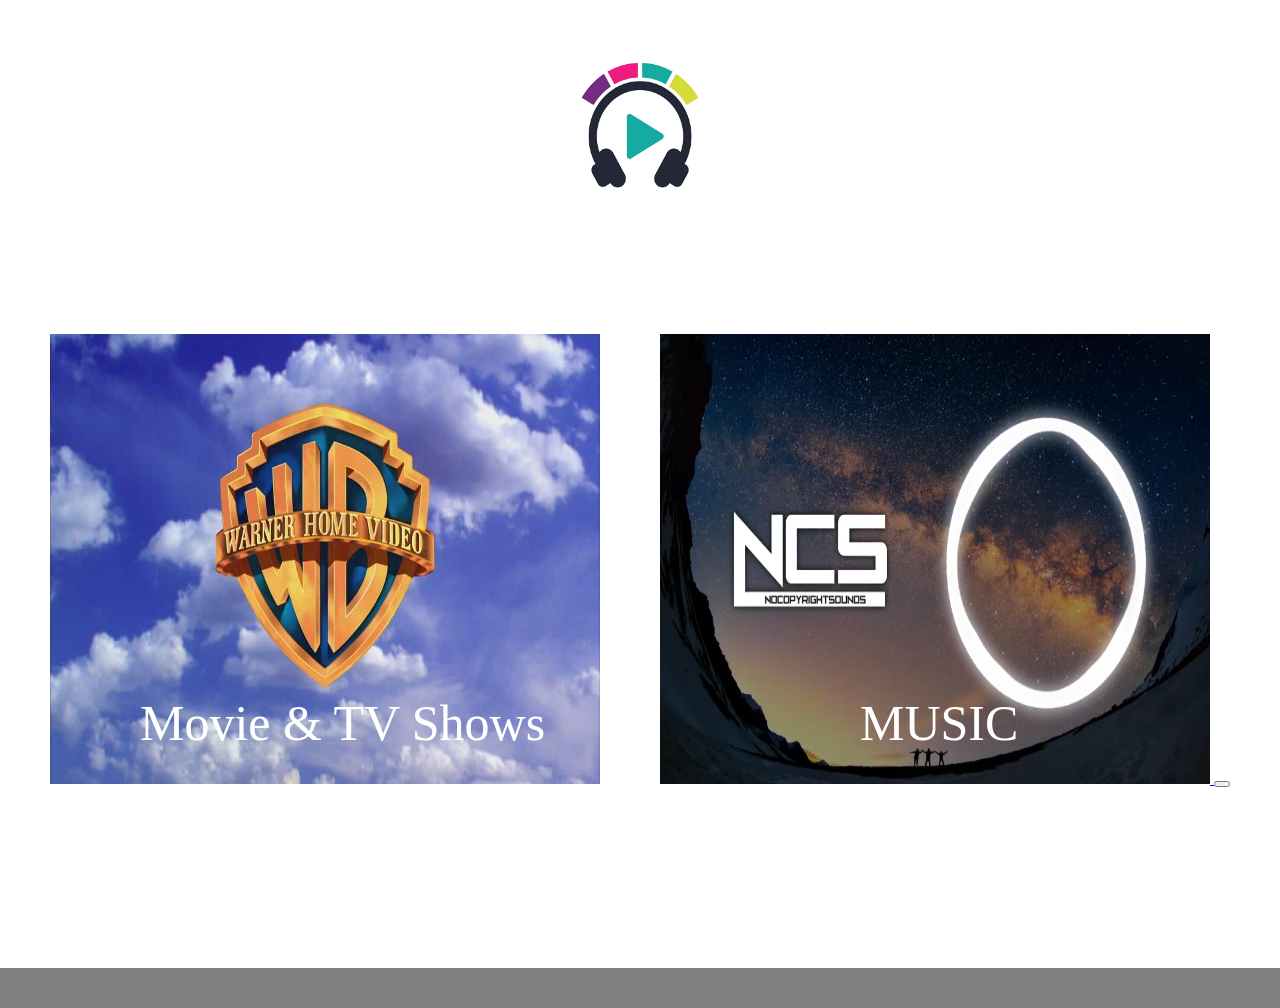
==== index.html @ e183c31b "updating" ====
<!DOCTYPE html>
<html lang="en">

<head>
    <meta charset="UTF-8">
    <meta name="viewport" content="width=device-width, initial-scale=1.0">
    <title>Access</title>
    <!-- this has to be a css file -->
    <link rel="stylesheet" href="css/reset.css">
    <link rel="stylesheet" href="css/master.css">
    <link rel="stylesheet" href="https://cdnjs.cloudflare.com/ajax/libs/animate.css/4.1.1/animate.min.css" />
</head>

<body>
    <div id="siteContainer">
        <header id="mainHeader">
            <div id="logo" class="animate__animated animate__flash">
                <img class="iconImage" src="images/LOGO.jpg" alt="logo" width="350px" height="250px">

            </div>
        </header>
        <!-- Close mainHeader -->
        <div id="Categories_area">
            <div id="Video_section" class="animate__animated animate__backInLeft">
                <h2>Movie & TV Shows</h2>
                <a href="video.html" id="video_thumbnails" onclick="document.location=video+'.html';return false;">
                    <img src="images/video_image.jpg" alt="video" class="thumbnails" width="550px" height="450px">
                </a>
                <!-- <button class="button_closed"></button> -->
            </div>
            <!-- Close Video section -->
            <div id="Audio_section" class="animate__animated animate__backInRight">
                <h2>MUSIC</h2>
                <a href="audio.html" id="audio_thumbnails" onclick="document.location=audio+'.html';return false;">
                    <img src="images/audio_image.jpg" alt="audio" class="thumbnails" width="550px" height="450px">
                    <button id="button_closed"></button>
                </a>
            </div>
            <!-- Close audio section -->
        </div>
        <div id="solid"></div>
        <!-- script files always go here -->

    </div>
    <script type="module" src="js/function.js"></script>
    <script type="module" src="js/video.js"></script>
</body>

</html>
---- css/master.css ----
#logo{text-align:center}#Categories_area{display:flex;flex-direction:row;justify-content:center;margin-top:80px}#Video_section{padding-right:60px;position:relative}#Video_section:hover img{opacity:40%}#Video_section h2{top:360px;position:absolute;left:70px;color:#fff;font-size:35px}#Audio_section{position:relative}#Audio_section:hover img{opacity:40%}#Audio_section:hover button{height:50px;width:50px;background:lime;border:none;border-radius:25px;color:#fff;font:normal bold 22px "Open Sans",sans-serif;text-align:center;white-space:nowrap;overflow:hidden}#Audio_section:hover button:hover{width:180px;transition:width 1s}#Audio_section:hover button:hover:after{content:"New Project"}#Audio_section h2{top:360px;position:absolute;left:180px;color:#fff;font-size:35px}#solid{background-color:gray;width:100%;height:40px;margin-top:180px}#Video_area{position:relative;flex-direction:row;margin-left:30px}#Video_area p{position:absolute;text-align:center;width:400px;font-size:20px;margin-left:1370px;bottom:300px}#bigVideo{display:flex;flex-direction:row}#TVSHOW_area{display:flex;flex-direction:row;margin-top:100px;margin-left:60px}#TVSHOW_area p{text-align:center;width:450px;margin-top:300px;margin-right:100px;font-size:20px}#siteContainer h2{font-size:50px;margin-bottom:30px;margin-left:20px}#siteContainer h3{float:right;font-size:50px;margin-right:20px}.controls button[data-state=subtitles]{position:absolute;height:3%;text-indent:0;font-size:16px;font-size:1rem;font-weight:bold;color:#fff;background:#000;border-radius:2px;top:660px;left:1080px}.subtitles-menu{display:none;position:absolute;bottom:14.8%;right:20px;background:#666;list-style-type:none;margin:0;padding:0;width:100px;padding:10px}.subtitles-menu li{padding:0;text-align:center}.subtitles-menu li button{border:none;background:#000;color:#fff;cursor:pointer;width:90%;padding:2px 5px;border-radius:2px}#audio_area{position:relative}#audio_area p{top:440px}.switch{position:absolute;display:inline-block;width:60px;height:34px;margin-left:350px;margin-bottom:60px;bottom:-50px}.switch input{opacity:0;width:0;height:0}.slider{position:absolute;cursor:pointer;top:0;left:0;right:0;bottom:0;background-color:#ccc;-webkit-transition:.4s;transition:.4s}.slider:before{position:absolute;content:"";height:26px;width:26px;left:4px;bottom:4px;background-color:#fff;-webkit-transition:.4s;transition:.4s}input:checked+.slider{background-color:#99d699}input:checked+.slider:before{-webkit-transform:translateX(26px);-ms-transform:translateX(26px);transform:translateX(26px)}.slider.round{border-radius:34px}.slider.round:before{border-radius:50%}.lyricsBox{display:block}.lyricsButton{display:none}#Lyrics{display:none;width:300px}/*# sourceMappingURL=master.css.map */
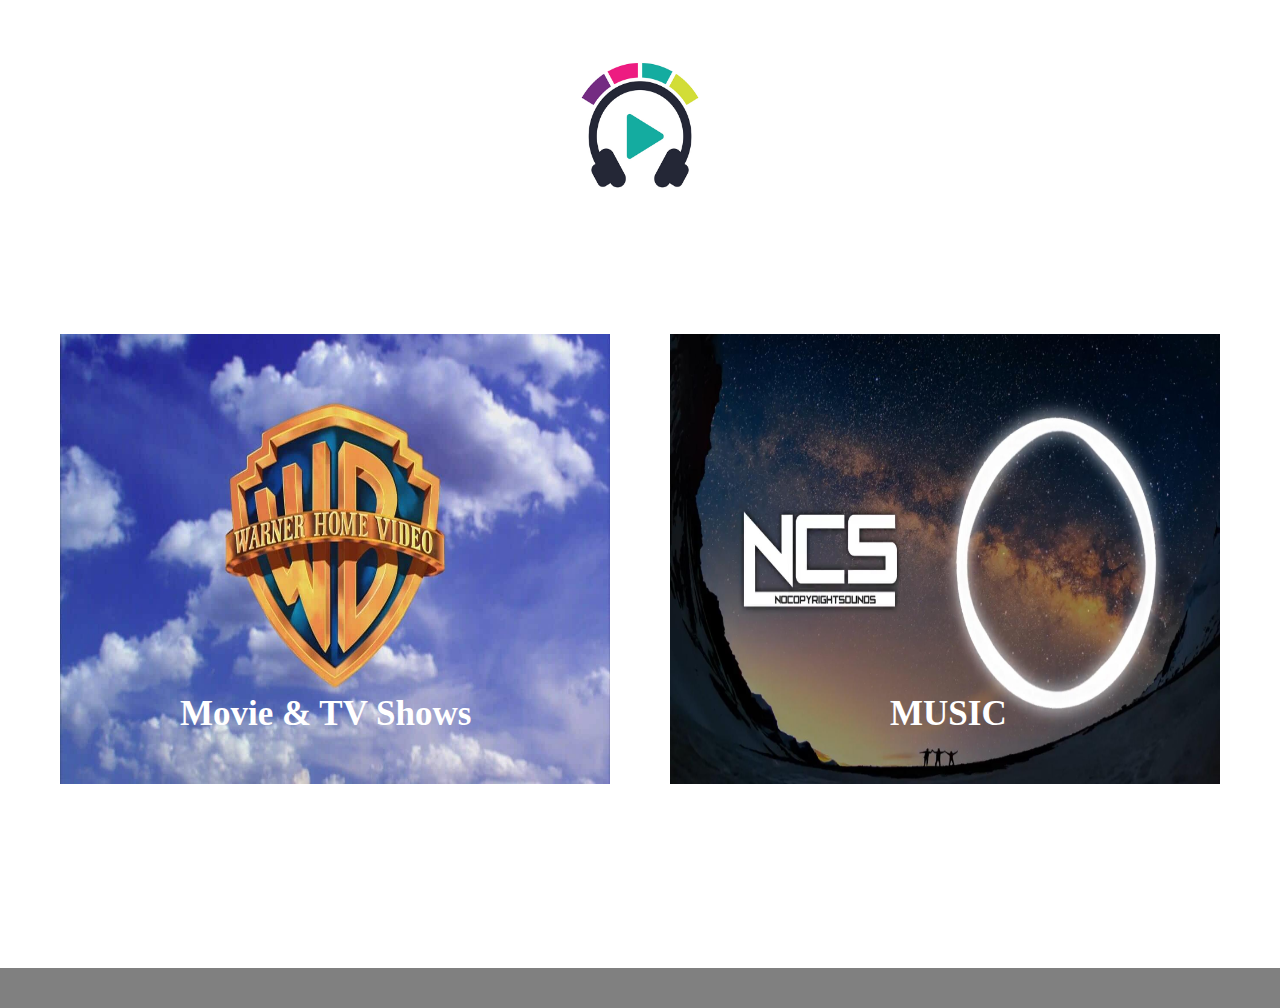
==== commit af67984e: "updating" ====
--- a/index.html
+++ b/index.html
@@ -21,19 +21,21 @@
         </header>
         <!-- Close mainHeader -->
         <div id="Categories_area">
+
             <div id="Video_section" class="animate__animated animate__backInLeft">
                 <h2>Movie & TV Shows</h2>
                 <a href="video.html" id="video_thumbnails" onclick="document.location=video+'.html';return false;">
                     <img src="images/video_image.jpg" alt="video" class="thumbnails" width="550px" height="450px">
+                    <!-- <div class="button_closed"></div> -->
                 </a>
-                <!-- <button class="button_closed"></button> -->
+
             </div>
             <!-- Close Video section -->
             <div id="Audio_section" class="animate__animated animate__backInRight">
                 <h2>MUSIC</h2>
                 <a href="audio.html" id="audio_thumbnails" onclick="document.location=audio+'.html';return false;">
                     <img src="images/audio_image.jpg" alt="audio" class="thumbnails" width="550px" height="450px">
-                    <button id="button_closed"></button>
+                    <!-- <button class="button_closed"></button> -->
                 </a>
             </div>
             <!-- Close audio section -->
--- a/css/master.css
+++ b/css/master.css
@@ -1 +1 @@
-#logo{text-align:center}#Categories_area{display:flex;flex-direction:row;justify-content:center;margin-top:80px}#Video_section{padding-right:60px;position:relative}#Video_section:hover img{opacity:40%}#Video_section h2{top:360px;position:absolute;left:70px;color:#fff;font-size:35px}#Audio_section{position:relative}#Audio_section:hover img{opacity:40%}#Audio_section:hover button{height:50px;width:50px;background:lime;border:none;border-radius:25px;color:#fff;font:normal bold 22px "Open Sans",sans-serif;text-align:center;white-space:nowrap;overflow:hidden}#Audio_section:hover button:hover{width:180px;transition:width 1s}#Audio_section:hover button:hover:after{content:"New Project"}#Audio_section h2{top:360px;position:absolute;left:180px;color:#fff;font-size:35px}#solid{background-color:gray;width:100%;height:40px;margin-top:180px}#Video_area{position:relative;flex-direction:row;margin-left:30px}#Video_area p{position:absolute;text-align:center;width:400px;font-size:20px;margin-left:1370px;bottom:300px}#bigVideo{display:flex;flex-direction:row}#TVSHOW_area{display:flex;flex-direction:row;margin-top:100px;margin-left:60px}#TVSHOW_area p{text-align:center;width:450px;margin-top:300px;margin-right:100px;font-size:20px}#siteContainer h2{font-size:50px;margin-bottom:30px;margin-left:20px}#siteContainer h3{float:right;font-size:50px;margin-right:20px}.controls button[data-state=subtitles]{position:absolute;height:3%;text-indent:0;font-size:16px;font-size:1rem;font-weight:bold;color:#fff;background:#000;border-radius:2px;top:660px;left:1080px}.subtitles-menu{display:none;position:absolute;bottom:14.8%;right:20px;background:#666;list-style-type:none;margin:0;padding:0;width:100px;padding:10px}.subtitles-menu li{padding:0;text-align:center}.subtitles-menu li button{border:none;background:#000;color:#fff;cursor:pointer;width:90%;padding:2px 5px;border-radius:2px}#audio_area{position:relative}#audio_area p{top:440px}.switch{position:absolute;display:inline-block;width:60px;height:34px;margin-left:350px;margin-bottom:60px;bottom:-50px}.switch input{opacity:0;width:0;height:0}.slider{position:absolute;cursor:pointer;top:0;left:0;right:0;bottom:0;background-color:#ccc;-webkit-transition:.4s;transition:.4s}.slider:before{position:absolute;content:"";height:26px;width:26px;left:4px;bottom:4px;background-color:#fff;-webkit-transition:.4s;transition:.4s}input:checked+.slider{background-color:#99d699}input:checked+.slider:before{-webkit-transform:translateX(26px);-ms-transform:translateX(26px);transform:translateX(26px)}.slider.round{border-radius:34px}.slider.round:before{border-radius:50%}.lyricsBox{display:block}.lyricsButton{display:none}#Lyrics{display:none;width:300px}/*# sourceMappingURL=master.css.map */
+#logo{text-align:center}#Categories_area{display:flex;flex-direction:row;justify-content:center;margin-top:80px}#Video_section{padding-right:60px;position:relative}#Video_section:hover img{opacity:40%}#Video_section:hover .button_closed{position:absolute;bottom:200px;left:20px;height:50px;width:50px;background:lime;border:none;border-radius:25px;color:#fff;font:normal bold 22px "Open Sans",sans-serif;text-align:center;white-space:nowrap;overflow:hidden}#Video_section:hover .button_closed:hover{width:180px;transition:width 1s}#Video_section:hover .button_closed:hover:after{content:"New Project"}#Video_section h2{top:360px;position:absolute;left:120px;color:#fff;font-size:35px}#Audio_section{position:relative}#Audio_section:hover img{opacity:40%}#Audio_section:hover button{height:50px;width:50px;background:lime;border:none;border-radius:25px;color:#fff;font:normal bold 22px "Open Sans",sans-serif;text-align:center;white-space:nowrap;overflow:hidden}#Audio_section:hover button:hover{width:180px;transition:width 1s;content:"New Project"}#Audio_section h2{top:360px;position:absolute;left:220px;color:#fff;font-size:35px}#solid{background-color:gray;width:100%;height:40px;margin-top:180px}#bigVideo{width:370px}#bigVideo #Video_area p{margin-bottom:100px}#bigVideo #Video_area h3{margin-top:30px}#secondVideo{width:370px}#siteContainer h2{font-weight:bold}#siteContainer h3{font-weight:bold;margin-top:20px}@media screen and (min-width: 1024px){#Video_area{position:relative;flex-direction:row;margin-left:30px}#Video_area p{position:absolute;text-align:center;width:400px;font-size:20px;margin-left:1370px;bottom:380px}#bigVideo{display:flex;flex-direction:row;width:1300px}#secondVideo{width:1300px}#TVSHOW_area{display:flex;flex-direction:row;margin-top:100px;margin-left:60px}#TVSHOW_area p{text-align:center;width:1050px;margin-top:300px;margin-right:100px;font-size:20px}#siteContainer h4{font-size:50px;margin-left:40px;margin-bottom:20px;font-weight:bold}#siteContainer h3{float:right;font-size:50px;margin-right:20px}.controls button[data-state=subtitles]{position:absolute;height:3%;text-indent:0;font-size:16px;font-size:1rem;font-weight:bold;color:#fff;background:#000;border-radius:2px;top:660px;left:1080px}.subtitles-menu{display:none;position:absolute;bottom:14.8%;right:20px;background:#666;list-style-type:none;margin:0;padding:0;width:100px;padding:10px}.subtitles-menu li{padding:0;text-align:center}.subtitles-menu li button{border:none;background:#000;color:#fff;cursor:pointer;width:90%;padding:2px 5px;border-radius:2px}}#audio_area{position:relative;margin-left:20px}#audio_area p{top:440px}@media screen and (min-width: 1024px){h5{text-align:center;font-weight:bold;font-size:20px;margin-bottom:20px}#audio_area{position:relative;margin-left:820px}#audio_area p{top:440px}.switch{position:absolute;display:inline-block;width:60px;height:34px;margin-bottom:60px;bottom:-50px;margin-right:10px}.switch input{opacity:0;width:0;height:0}.slider{position:absolute;cursor:pointer;top:0;left:0;right:0;bottom:0;background-color:#ccc;-webkit-transition:.4s;transition:.4s}.slider:before{position:absolute;content:"";height:26px;width:26px;left:4px;bottom:4px;background-color:#fff;-webkit-transition:.4s;transition:.4s}input:checked+.slider{background-color:#99d699}input:checked+.slider:before{-webkit-transform:translateX(26px);-ms-transform:translateX(26px);transform:translateX(26px)}.slider.round{border-radius:34px}.slider.round:before{border-radius:50%}.lyricsBox{display:block}.lyricsButton{display:none}#Lyrics{display:none;width:300px}#control_pannel{margin-left:30px}#control_pannel img{width:30px}}/*# sourceMappingURL=master.css.map */
